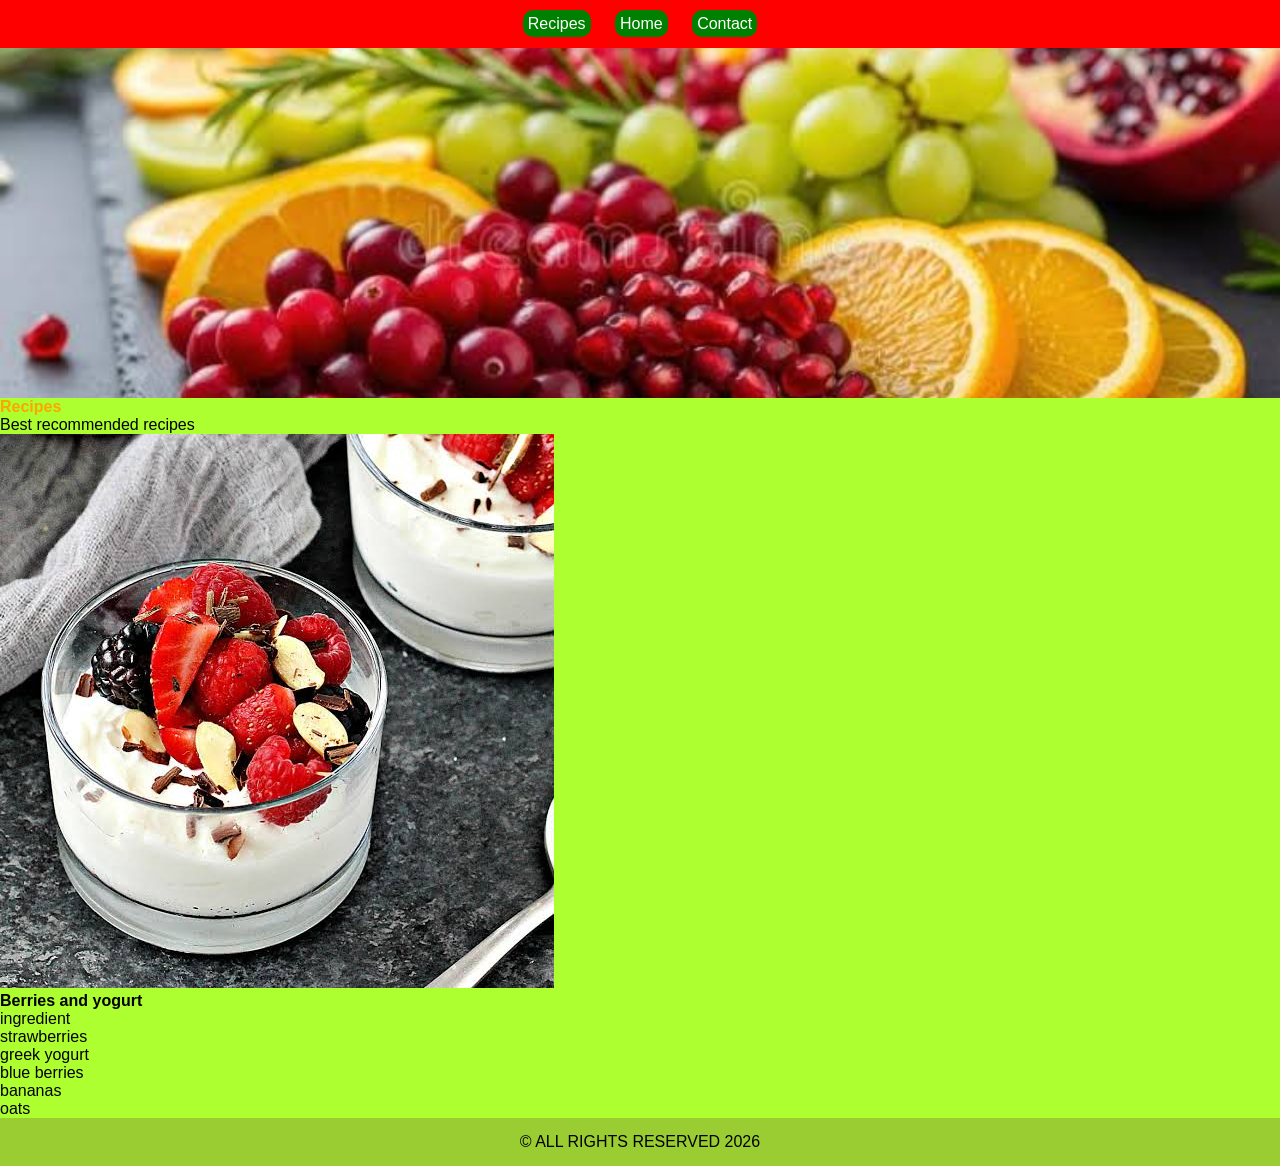
==== recipes.html @ 8583edc4 "first version upload" ====
<!DOCTYPE html>
<html lang="en">
<head>
    <meta charset="UTF-8">
    <meta name="viewport" content="width=device-width, initial-scale=1.0">
    <title>Potato House</title>
    <link rel="stylesheet" href="style.css">
</head>
<body>
    <!-- Header -->
    <div class="header">
        
        <a href="recipes.html">Recipes</a>
        <a href="index.html">Home</a>
        <a href="contact.html">Contact</a>

    </div>
    
    <!-- Banner -->
    <div class="banner">
    </div>

    <!-- Recipes -->
    <div id="repice-section">
        <h4 class="section-title">Recipes</h4>
        <p class="section-intro">Best recommended recipes</p>
        <div class="recipe-card">
            <img src="images (2).jpg" alt="">
            <h4>Berries and yogurt</h4>
            <p>ingredient</p>
            <ul>
                <li>strawberries</li>
                <li>greek yogurt</li>
                <li>blue berries</li>
                <li>bananas</li>
                <li>oats</li>
            </ul>
        </div>
    </div>    


 <!-- footer -->
 <div class="footer">
<p>&copy; ALL RIGHTS RESERVED 2026</p>
 </div>

</body>
</html>
---- style.css ----
* {
    padding: 0;
    margin: 0;
    box-sizing: border-box;
    font-family: Arial, Helvetica, sans-serif;
}
html {
    scroll-behavior: smooth;
}

body {
    background-color: greenyellow;
}


.header {
    padding: 15px;
    background-color: red;
    text-align: center;
}
.header a{
    padding: 5PX;
    background-color: green;
    color: white;
    text-decoration: none;
    border-radius: 10px;
    margin: 10px;
}
.header a:hover {
    background-color: blue;
}
.banner {
    padding: 15px;
    background-color: white;
    height: 350px;
    background-image: url("./images\ \(1\).jpg");
    background-position: center;
    background-size: cover;
}
#veg-section {
    padding: 15px;
    background-color: green;
}
.veg-card {
    padding: 10px;
    background-color: yellowgreen;
    width: 150px;
    height: 200px;
    border: 4px solid black;
    display: inline-block;
    overflow: hidden;
    margin: 15px;
}
.section-title{
    color: orange;
}
.veg-card img{
    width: 100%;
    height: 125px;
    object-fit: cover;
    border-radius: 10px;
    border: 2px solid white;
}
td {
    border: 4px solid white;

}
table {
    border-collapse: collapse;
    width: 50%;
    text-align: center;
    margin: auto auto;
}
table img {
    width: 100px;
    height: 100px;
    object-fit: cover;
    border-radius: 50%;
}
table ol {
    margin-left: 25px;
    list-style-type: lower-roman;
}
#fruits-section {
    padding: 15px;
    background-color: red;
}
.footer {
    padding: 15px;
    background-color: yellowgreen;
    text-align: center;
}
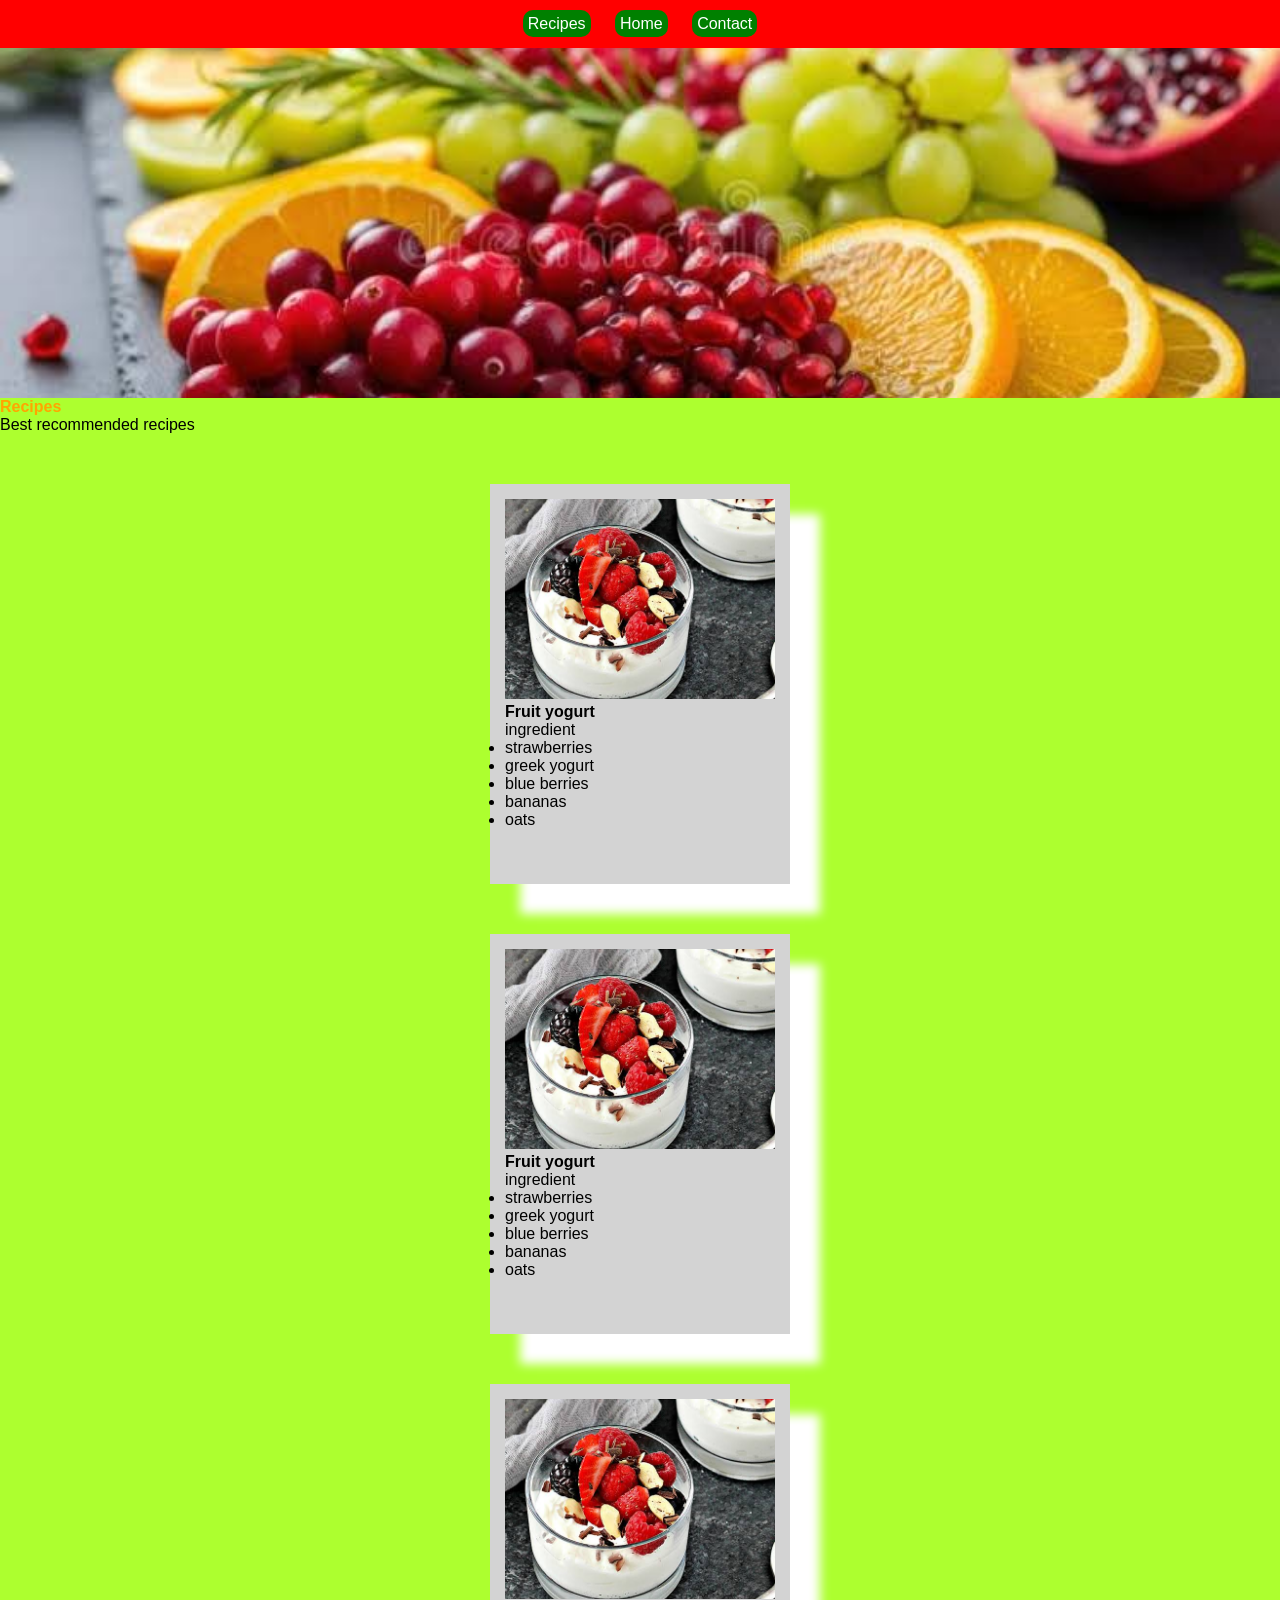
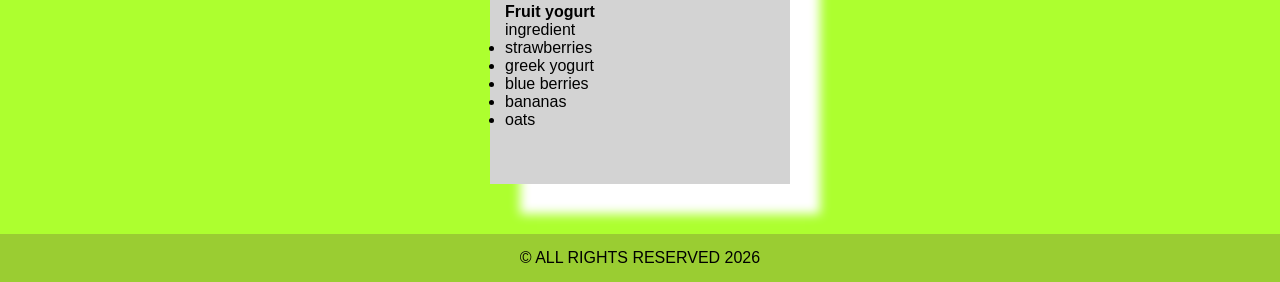
==== commit c4c4bd30: "work on the recipe page" ====
--- a/recipes.html
+++ b/recipes.html
@@ -26,7 +26,33 @@
         <p class="section-intro">Best recommended recipes</p>
         <div class="recipe-card">
             <img src="images (2).jpg" alt="">
-            <h4>Berries and yogurt</h4>
+            <h4>Fruit yogurt</h4>
+            <p>ingredient</p>
+            <ul>
+                <li>strawberries</li>
+                <li>greek yogurt</li>
+                <li>blue berries</li>
+                <li>bananas</li>
+                <li>oats</li>
+            </ul>
+        </div>
+        
+        <div class="recipe-card">
+            <img src="images (2).jpg" alt="">
+            <h4>Fruit yogurt</h4>
+            <p>ingredient</p>
+            <ul>
+                <li>strawberries</li>
+                <li>greek yogurt</li>
+                <li>blue berries</li>
+                <li>bananas</li>
+                <li>oats</li>
+            </ul>
+        </div>
+        
+        <div class="recipe-card">
+            <img src="images (2).jpg" alt="">
+            <h4>Fruit yogurt</h4>
             <p>ingredient</p>
             <ul>
                 <li>strawberries</li>
--- a/style.css
+++ b/style.css
@@ -89,4 +89,24 @@
     padding: 15px;
     background-color: yellowgreen;
     text-align: center;
+}
+.recipe-card {
+    padding: 15px;
+    background-color: lightgrey;
+    width: 300px;
+    height: 400px;
+    margin: 50px auto;
+    box-shadow: 30px 30px 10px white;
+    transition: all 1s;
+}
+.recipe-card img {
+    width: 100%;
+    height: 200px;
+    object-fit: cover;
+}
+.recipe-card:hover {
+    background-color: wheat;
+    box-shadow: 50px 50px 10px burlywood;
+
+    transform: scale(1.05) rotate(360deg);
 }
